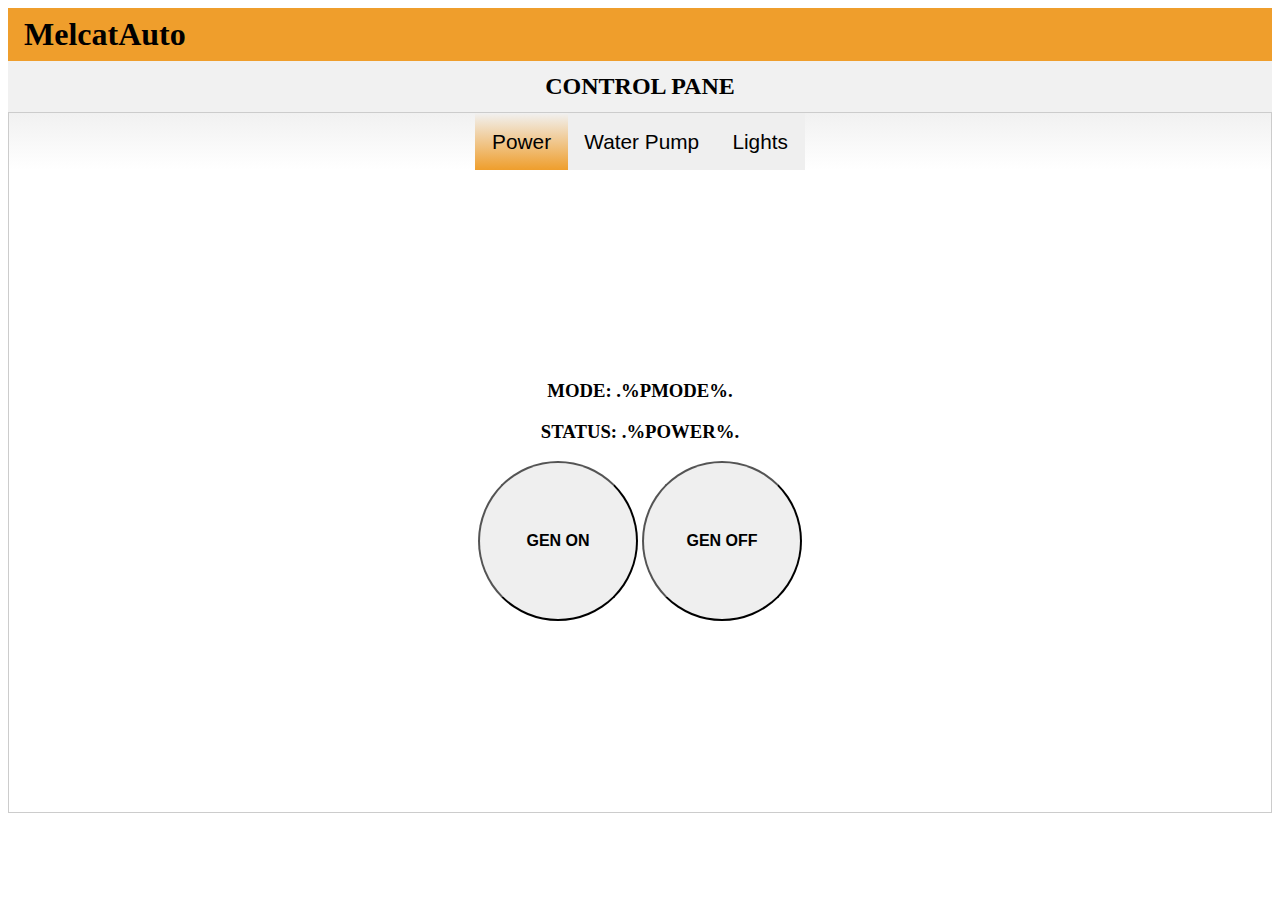
==== index.html @ 72f4da4f "working on web interface1" ====
<!DOCTYPE html>
<html lang="en">
<head>
    <meta charset="UTF-8">
    <meta name="viewport" content="width=device-width, initial-scale=1.0">
    <title>MelcatAuto</title>
    <link rel="stylesheet" href="style.css">
</head>
<body>
    <div class="nav">
       <h1>MelcatAuto</h1> 
    </div>
    <h2 class="center">CONTROL PANE</h2>
    <!-- Tab links -->
    <div class="tab">
        <button class="tablinks" onclick="openCity(event, 'power')" id="defaultOpen">Power</button>
        <button class="tablinks" onclick="openCity(event, 'pump')">Water Pump</button>
        <button class="tablinks" onclick="openCity(event, 'light')">Lights</button>
    </div>
    
    <!-- Tab content -->
    <div id="power" class="tabcontent parent">
        
        <div>
           <h3>MODE: <strong>.%PMODE%.</strong></h3>
            <h3>STATUS: <strong>.%POWER%.</strong></h3>
            <a href="#"><button>GEN ON</button></a>
            <a href="#"><button>GEN OFF</button></a> 
        </div>
    </div>

    <div id="pump" class="tabcontent parent">
        <div>
            <h3>MODE: <strong>.%WMODE%.</strong></h3>
            <h3>STATUS: <strong>.%PUMP%.</strong></h3>
            <a href="#"><button>PUMP ON</button></a>
            <a href="#"><button>PUMP OFF</button></a>
        </div>

    </div>

    <div id="light" class="tabcontent parent">
        <div>
            <h3>Mode: <strong>.%LMODE%</strong></h3>
            <h3>STATUS: <strong>.%LIGHT%.</strong></h3>
            <button>LIGHT ON</button>
            <button>LIGHT OFF</button>
        </div>
        
    </div>
    <script src="main.js"></script>
</body>
</html>
---- style.css ----
/* body{
    /* background-image: url(Logo.png);
    background-repeat: no-repeat;
    background-position: center;
    background-size: cover;
    z-index: -1; */
    /* opacity: 0.5; */
    /* filter: blur(8px); */
} */
.parent{
    background-color:rgb(230,242,255) ;
    /* height: 80vh; */
    display: flex;
    align-items: center;
    justify-content: center;
}

.center{
    text-align: center;
    background-color: #f1f1f1;
    padding: .5em;
    margin: 0;

}
.nav{
    background-color: rgb(239,158,44);
    /* background: linear-gradient(rgb(239,158,44),#f1f1f1); */
    padding: .5em 1em;
}
.nav h1{
    margin: 0%;
}
.tab{
    display: flex;
    justify-content: center;
    overflow: hidden;
    border: 1px solid #ccc;
    border-bottom: none;
    background: linear-gradient(#f1f1f1,#fff);
}
.tab button {
    border: none;
    outline: none;
    cursor: pointer;
    padding: .8em ;
    transition: 0.3s;
    font-size: 1.3em;

}
.tab button:hover {
    background-color: #ddd;
  }
  .tab button.active {
    background: linear-gradient(#f1f1f1,rgb(239,158,44));
}
.tabcontent {
    display: none;
    padding: 6px 12px;
    border: 1px solid #ccc;
    border-top: none;
}
.parent{
    height: 70vh;
    /* display: flex; */
    flex-direction: column;
    align-items: center;
    justify-content: space-around;   
    text-align: center;
}
.parent button{
    width: 10em;
    height: 10em;
    border-radius: 50%;
    font-weight: bolder;
    font-size: 1em;
    padding: 0;
}
/* a:visited{
    display: none;
    visibility: hidden;
} */
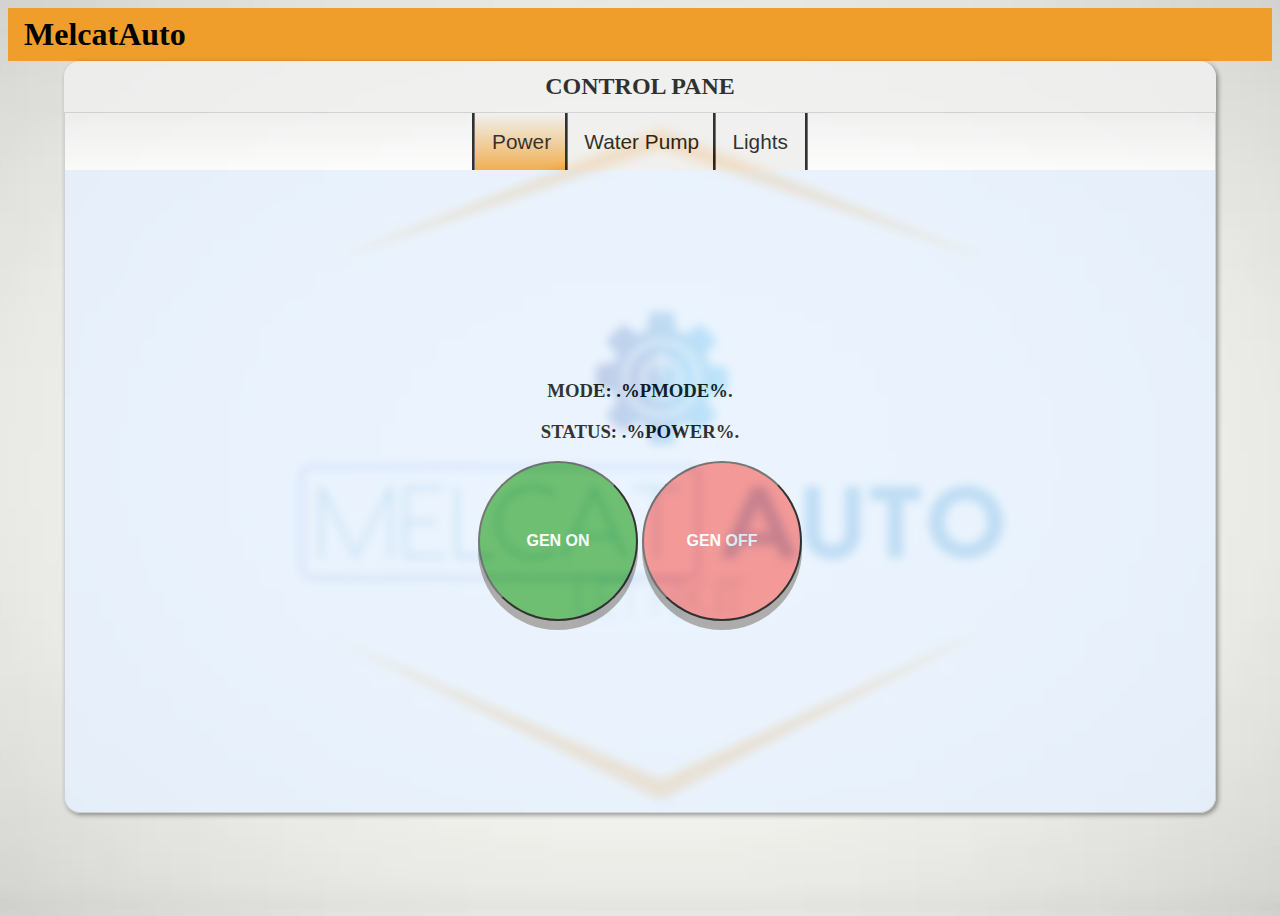
==== commit 26e74424: "finished with styling, starting backend and arduino code" ====
--- a/index.html
+++ b/index.html
@@ -10,44 +10,48 @@
     <div class="nav">
        <h1>MelcatAuto</h1> 
     </div>
-    <h2 class="center">CONTROL PANE</h2>
-    <!-- Tab links -->
-    <div class="tab">
-        <button class="tablinks" onclick="openCity(event, 'power')" id="defaultOpen">Power</button>
-        <button class="tablinks" onclick="openCity(event, 'pump')">Water Pump</button>
-        <button class="tablinks" onclick="openCity(event, 'light')">Lights</button>
-    </div>
     
-    <!-- Tab content -->
-    <div id="power" class="tabcontent parent">
-        
-        <div>
-           <h3>MODE: <strong>.%PMODE%.</strong></h3>
-            <h3>STATUS: <strong>.%POWER%.</strong></h3>
-            <a href="#"><button>GEN ON</button></a>
-            <a href="#"><button>GEN OFF</button></a> 
-        </div>
-    </div>
-
-    <div id="pump" class="tabcontent parent">
-        <div>
-            <h3>MODE: <strong>.%WMODE%.</strong></h3>
-            <h3>STATUS: <strong>.%PUMP%.</strong></h3>
-            <a href="#"><button>PUMP ON</button></a>
-            <a href="#"><button>PUMP OFF</button></a>
-        </div>
-
-    </div>
-
-    <div id="light" class="tabcontent parent">
-        <div>
-            <h3>Mode: <strong>.%LMODE%</strong></h3>
-            <h3>STATUS: <strong>.%LIGHT%.</strong></h3>
-            <button>LIGHT ON</button>
-            <button>LIGHT OFF</button>
+    <main>
+        <h2 class="center">CONTROL PANE</h2>
+        <!-- Tab links -->
+        <div class="tab">
+            <button class="tablinks" onclick="openCity(event, 'power')" id="defaultOpen">Power</button>
+            <button class="tablinks" onclick="openCity(event, 'pump')">Water Pump</button>
+            <button class="tablinks" onclick="openCity(event, 'light')">Lights</button>
         </div>
         
-    </div>
+        <!-- Tab content -->
+        <div id="power" class="tabcontent parent">
+            
+            <div>
+               <h3>MODE: <strong>.%PMODE%.</strong></h3>
+                <h3>STATUS: <strong>.%POWER%.</strong></h3>
+                <a href="#"><button id="on">GEN ON</button></a>
+                <a href="#"><button id="off">GEN OFF</button></a> 
+            </div>
+        </div>
+    
+        <div id="pump" class="tabcontent parent">
+            <div>
+                <h3>MODE: <strong>.%WMODE%.</strong></h3>
+                <h3>STATUS: <strong>.%PUMP%.</strong></h3>
+                <a href="#"><button id="on">PUMP ON</button></a>
+                <a href="#" style=" background-color: aqua;"><button id="off">PUMP OFF</button></a>
+            </div>
+    
+        </div>
+    
+        <div id="light" class="tabcontent parent">
+            <div>
+                <h3>Mode: <strong>.%LMODE%</strong></h3>
+                <h3>STATUS: <strong>.%LIGHT%.</strong></h3>
+                <button class="on" id="on">LIGHT ON</button>
+                <a href="#"><button id="off">LIGHT OFF</button></a>
+            </div>
+            
+        </div>
+    </main>
+    
     <script src="main.js"></script>
 </body>
 </html>--- a/style.css
+++ b/style.css
@@ -1,18 +1,27 @@
-/* body{
-    /* background-image: url(Logo.png);
+body{
+    background-image: url(Logo.png);
     background-repeat: no-repeat;
     background-position: center;
     background-size: cover;
-    z-index: -1; */
-    /* opacity: 0.5; */
-    /* filter: blur(8px); */
-} */
+    backdrop-filter: blur(5px);
+    height: 100vh;
+}
+main{
+    width: 90vw;
+    margin: auto;
+    border-radius: 1em;
+    box-shadow: 2px 2px 5px rgba(0,0 ,0,0.5);
+    opacity: 0.8;
+}   
 .parent{
     background-color:rgb(230,242,255) ;
     /* height: 80vh; */
     display: flex;
     align-items: center;
     justify-content: center;
+    border-radius: inherit;
+    border-top-left-radius: 0;
+    border-top-right-radius: 0;
 }
 
 .center{
@@ -20,6 +29,9 @@
     background-color: #f1f1f1;
     padding: .5em;
     margin: 0;
+    border-radius: inherit;
+    border-bottom-left-radius: 0;
+    border-bottom-right-radius: 0;
 
 }
 .nav{
@@ -45,12 +57,13 @@
     padding: .8em ;
     transition: 0.3s;
     font-size: 1.3em;
+    outline-style: groove;
 
 }
 .tab button:hover {
     background-color: #ddd;
-  }
-  .tab button.active {
+}
+.tab button.active {
     background: linear-gradient(#f1f1f1,rgb(239,158,44));
 }
 .tabcontent {
@@ -74,8 +87,21 @@
     font-weight: bolder;
     font-size: 1em;
     padding: 0;
+    color: white;
+    background-color: #4CAF50;
+    box-shadow: 0 9px #999;
+    outline: none;
 }
-/* a:visited{
-    display: none;
-    visibility: hidden;
-} */+
+#on {
+    /* background-color: lightgreen; */
+}
+#off {
+    background-color: lightcoral;
+}
+button:active{
+    box-shadow: 0 5px #666;
+    transform: translateY(4px); 
+    background-color: yellow;
+    color: black; 
+}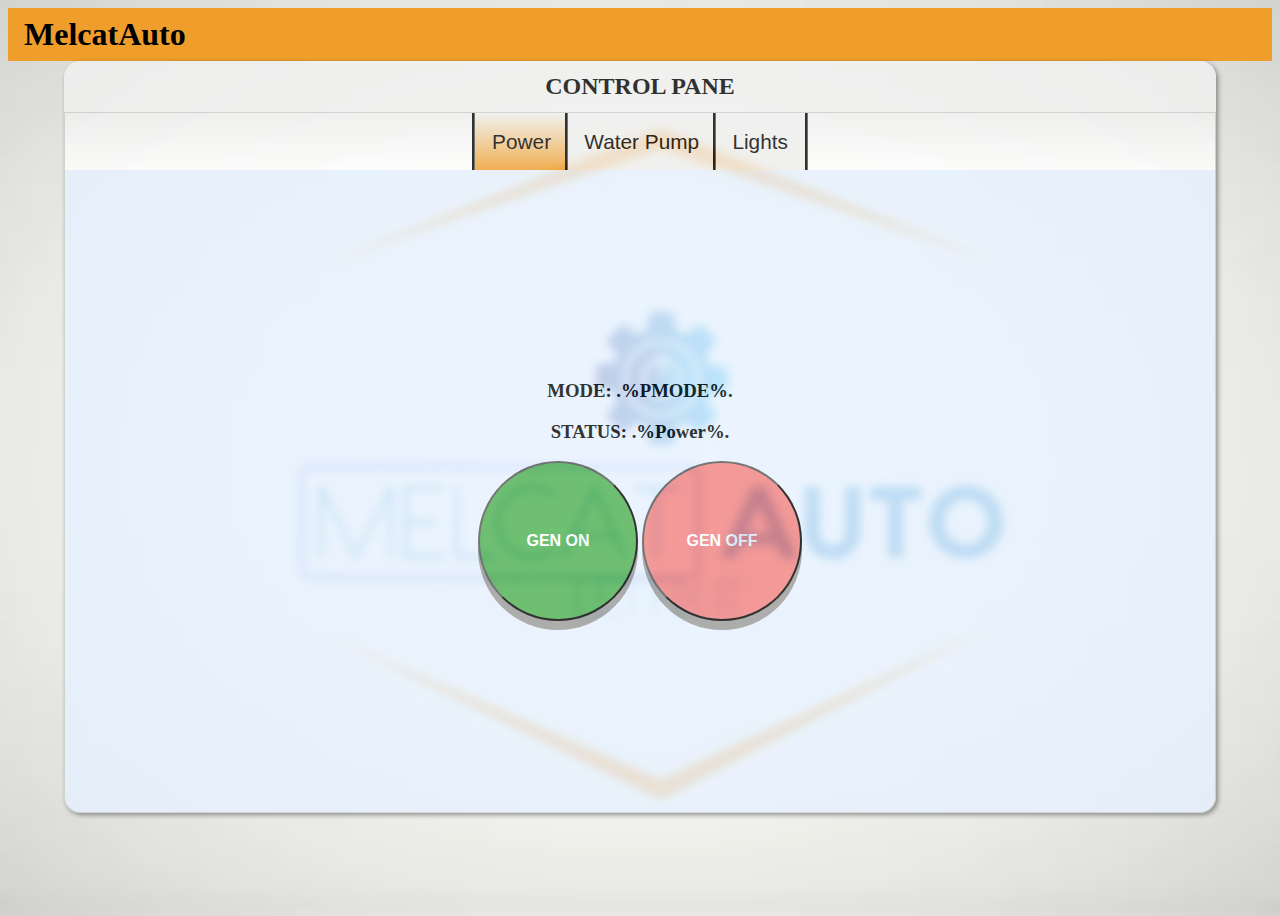
==== commit ff8222f8: "adding arduino code2" ====
--- a/index.html
+++ b/index.html
@@ -25,7 +25,7 @@
             
             <div>
                <h3>MODE: <strong>.%PMODE%.</strong></h3>
-                <h3>STATUS: <strong>.%POWER%.</strong></h3>
+                <h3>STATUS: <strong>.%Power%.</strong></h3>
                 <a href="#"><button id="on">GEN ON</button></a>
                 <a href="#"><button id="off">GEN OFF</button></a> 
             </div>
@@ -34,9 +34,9 @@
         <div id="pump" class="tabcontent parent">
             <div>
                 <h3>MODE: <strong>.%WMODE%.</strong></h3>
-                <h3>STATUS: <strong>.%PUMP%.</strong></h3>
+                <h3>STATUS: <strong>.%Pump%.</strong></h3>
                 <a href="#"><button id="on">PUMP ON</button></a>
-                <a href="#" style=" background-color: aqua;"><button id="off">PUMP OFF</button></a>
+                <a href="#" x><button id="off">PUMP OFF</button></a>
             </div>
     
         </div>
@@ -44,7 +44,7 @@
         <div id="light" class="tabcontent parent">
             <div>
                 <h3>Mode: <strong>.%LMODE%</strong></h3>
-                <h3>STATUS: <strong>.%LIGHT%.</strong></h3>
+                <h3>STATUS: <strong>.%Light%.</strong></h3>
                 <button class="on" id="on">LIGHT ON</button>
                 <a href="#"><button id="off">LIGHT OFF</button></a>
             </div>
@@ -53,5 +53,18 @@
     </main>
     
     <script src="main.js"></script>
+    <script>
+        //all functions with 1 suffix represent on state, while those with 2 is off state
+
+        function Gen1() {
+        var xhttp = new XMLHttpRequest();
+        xhttp.onreadystatechange = function() {
+          if (this.readyState == 4 && this.status == 200) {
+            document.getElementById("gen").innerHTML = this.responseText;
+          }
+        };
+        xhttp.open("GET", "/power", true);
+        xhttp.send();
+    </script>
 </body>
 </html>--- a/style.css
+++ b/style.css
@@ -23,7 +23,6 @@
     border-top-left-radius: 0;
     border-top-right-radius: 0;
 }
-
 .center{
     text-align: center;
     background-color: #f1f1f1;
@@ -32,7 +31,6 @@
     border-radius: inherit;
     border-bottom-left-radius: 0;
     border-bottom-right-radius: 0;
-
 }
 .nav{
     background-color: rgb(239,158,44);
@@ -58,7 +56,6 @@
     transition: 0.3s;
     font-size: 1.3em;
     outline-style: groove;
-
 }
 .tab button:hover {
     background-color: #ddd;
@@ -92,10 +89,6 @@
     box-shadow: 0 9px #999;
     outline: none;
 }
-
-#on {
-    /* background-color: lightgreen; */
-}
 #off {
     background-color: lightcoral;
 }
